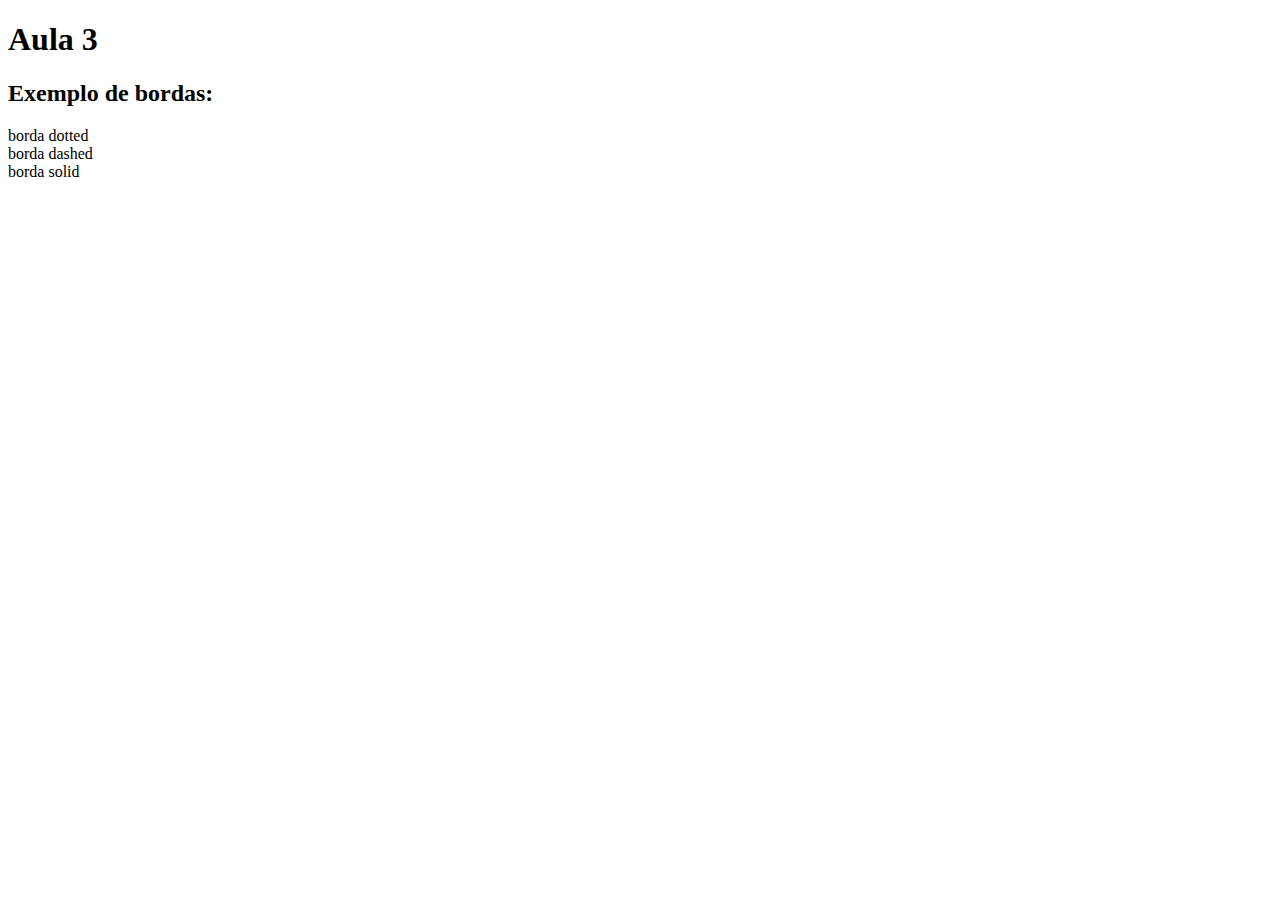
==== aula 3/index.html @ 98bded88 "exemplo de borda" ====
<!DOCTYPE html>
<html>


<head>
    <title>AULA 3</title>
    <meta charset="UTF-8"
    <link href="estilo.css" rel="stylesheet"
    
    


</head>


<body>
    <h1> Aula 3</h1>

    <h2>Exemplo de bordas:</h2>

    <div>borda dotted</div>
    <div>borda dashed</div>
    <div>borda solid</div>





</body>
    


</html>
---- aula 3/estilo.css ----
.dotted{border-style: dotted;}
.dashed{border-style: dashed;}
.solid{border-style: solid;}
.margin{margin: 10px;}
.radius_10{border-style: ;}
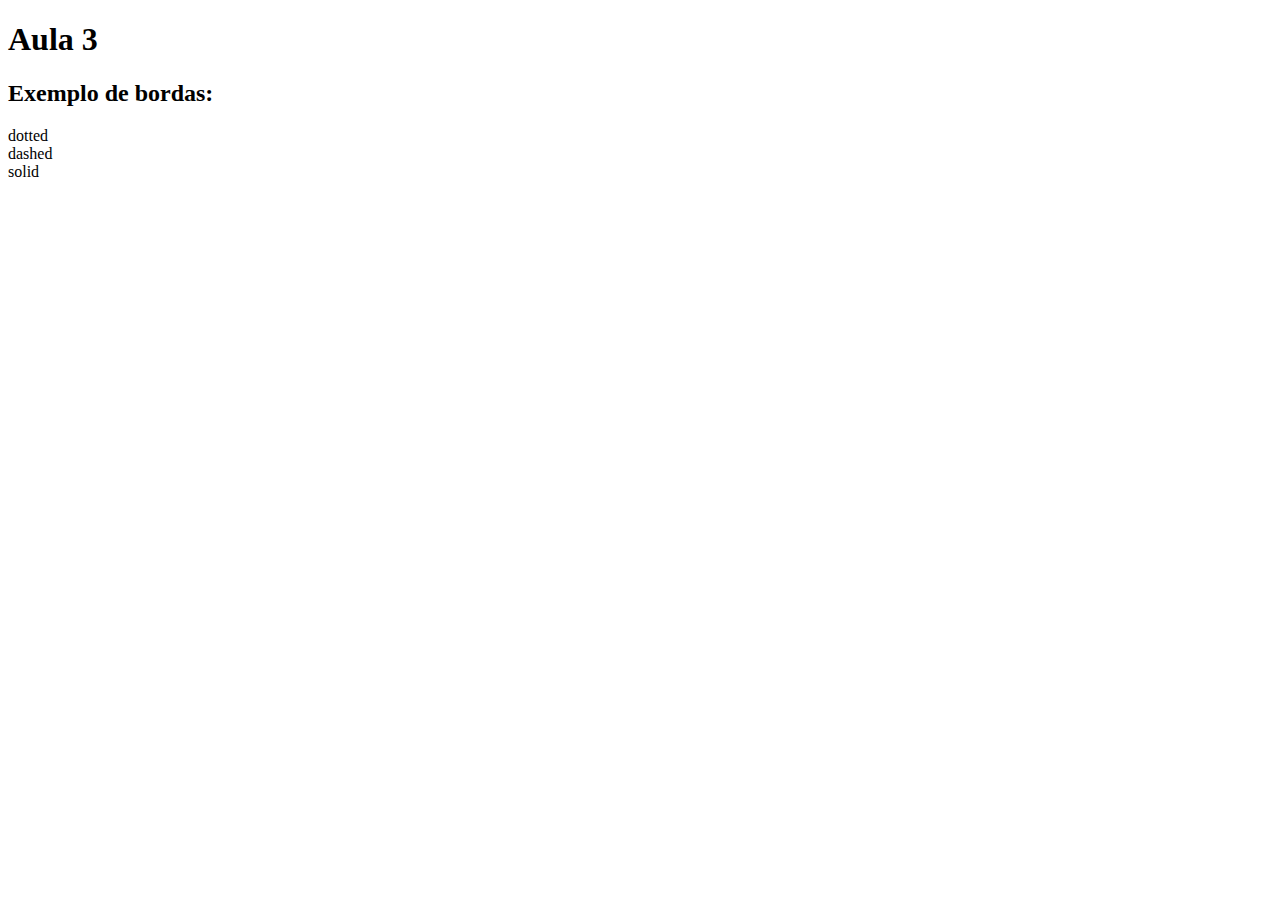
==== commit 949f6867: "alteracoes" ====
--- a/aula 3/index.html
+++ b/aula 3/index.html
@@ -4,13 +4,12 @@
 
 <head>
     <title>AULA 3</title>
-    <meta charset="UTF-8"
-    <link href="estilo.css" rel="stylesheet"
-    
-    
+    <meta charset="UTF-8">
+    <link href="estilo.css">
 
 
 </head>
+   
 
 
 <body>
@@ -18,10 +17,9 @@
 
     <h2>Exemplo de bordas:</h2>
 
-    <div>borda dotted</div>
-    <div>borda dashed</div>
-    <div>borda solid</div>
-
+    <div class="dotted">dotted</div>
+        <div class="dashed">dashed</div>
+        <div class="solid">solid</div>
 
 
 
--- a/aula 3/estilo.css
+++ b/aula 3/estilo.css
@@ -2,4 +2,3 @@
 .dashed{border-style: dashed;}
 .solid{border-style: solid;}
 .margin{margin: 10px;}
-.radius_10{border-style: ;}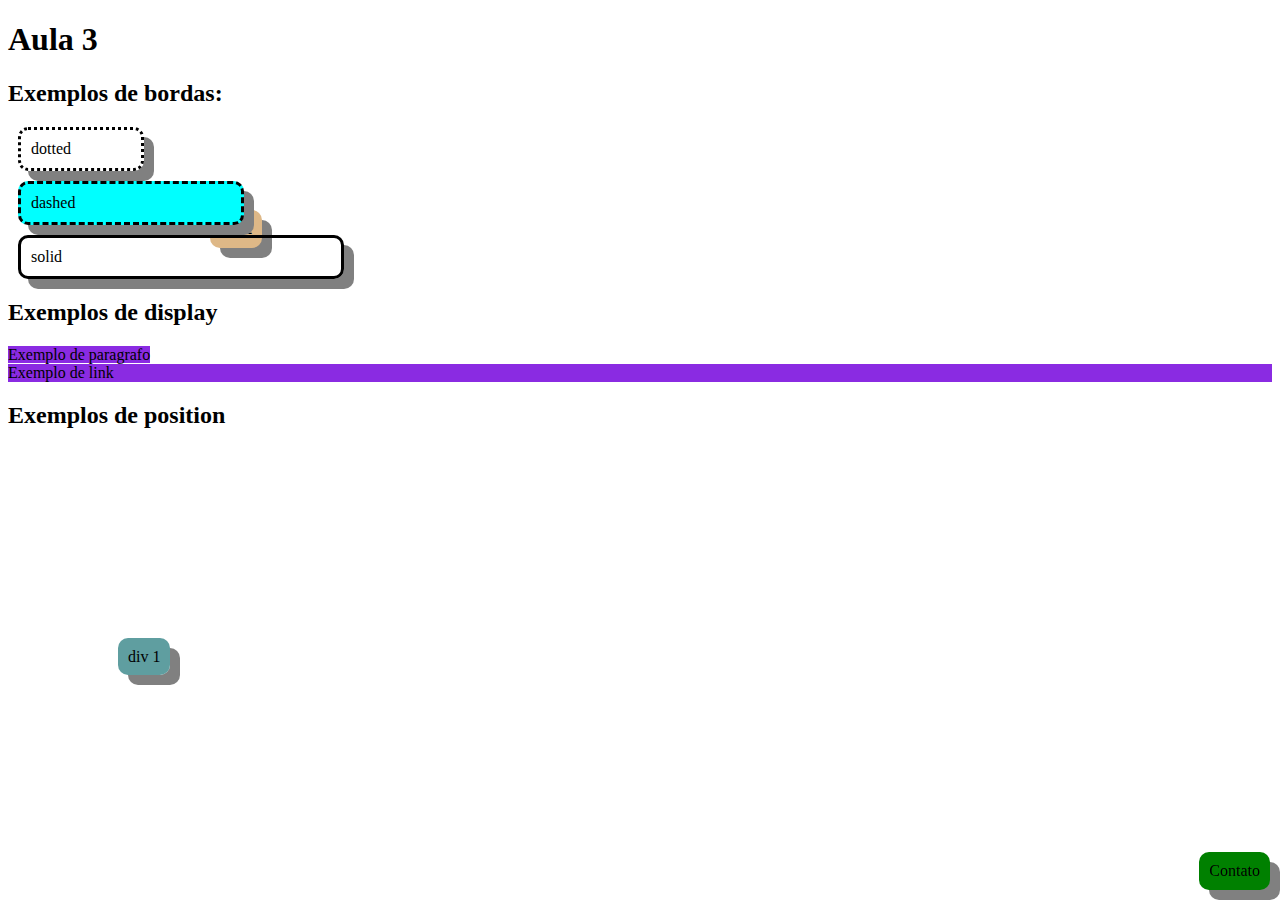
==== commit 791e14da: "exemplos aula 3" ====
--- a/aula 3/index.html
+++ b/aula 3/index.html
@@ -1,31 +1,31 @@
 <!DOCTYPE html>
 <html>
+    <head>
+        <title>Aula 3</title>
+        <meta charset="UTF-8">
+        <link href="estilo.css" rel="stylesheet">
+    </head>
+    <body>
+        <h1>Aula 3</h1>
 
-
-<head>
-    <title>AULA 3</title>
-    <meta charset="UTF-8">
-    <link href="estilo.css">
-
-
-</head>
-   
-
-
-<body>
-    <h1> Aula 3</h1>
-
-    <h2>Exemplo de bordas:</h2>
-
-    <div class="dotted">dotted</div>
+        <h2>Exemplos de bordas:</h2>
+       
+        <div class="dotted">dotted</div>
         <div class="dashed">dashed</div>
         <div class="solid">solid</div>
 
+        <h2>Exemplos de display</h2>
 
+        <p>Exemplo de paragrafo</p>
+        <a>Exemplo de link</a>
 
+        <h2>Exemplos de position</h2>
 
-</body>
-    
+        <div id="div_1"> div 1 </div>
 
+        <div id="div_2"> div 2 </div>
 
+        <div id="contato">Contato</div>
+
+    </body>
 </html>--- a/aula 3/estilo.css
+++ b/aula 3/estilo.css
@@ -1,4 +1,64 @@
-.dotted{border-style: dotted;}
-.dashed{border-style: dashed;}
-.solid{border-style: solid;}
-.margin{margin: 10px;}
+div{
+    margin: 10px;
+    padding: 10px;
+    border-radius: 10px;
+    box-shadow: 10px 10px gray;
+}
+
+.dotted{
+    border-style: dotted;
+    width: 100px;
+}
+
+.dashed{
+    border-style: dashed;
+    width: 200px;
+    background-color: aqua;
+}
+
+.dashed:hover{
+    background-color: chocolate;
+}
+
+.solid{
+    border-style: solid;
+    width: 300px;
+}
+
+p, a {
+    background-color: blueviolet;
+}
+
+p{
+    display: inline;
+}
+
+a{
+    display: block;
+}
+
+#div_1{
+    display: inline;
+    background-color: cadetblue;
+    position: relative;
+    left: 100px;
+    top: 200px;
+}
+
+#div_2{
+    display: inline;
+    background-color: burlywood;
+    position: absolute;
+    left: 200px;
+    top: 200px;
+    z-index: -1;
+}
+
+#contato{
+    display: inline;
+    background-color: green;    
+    position: fixed;
+    bottom: 0px;
+    right: 0px;
+    z-index: 0;
+}